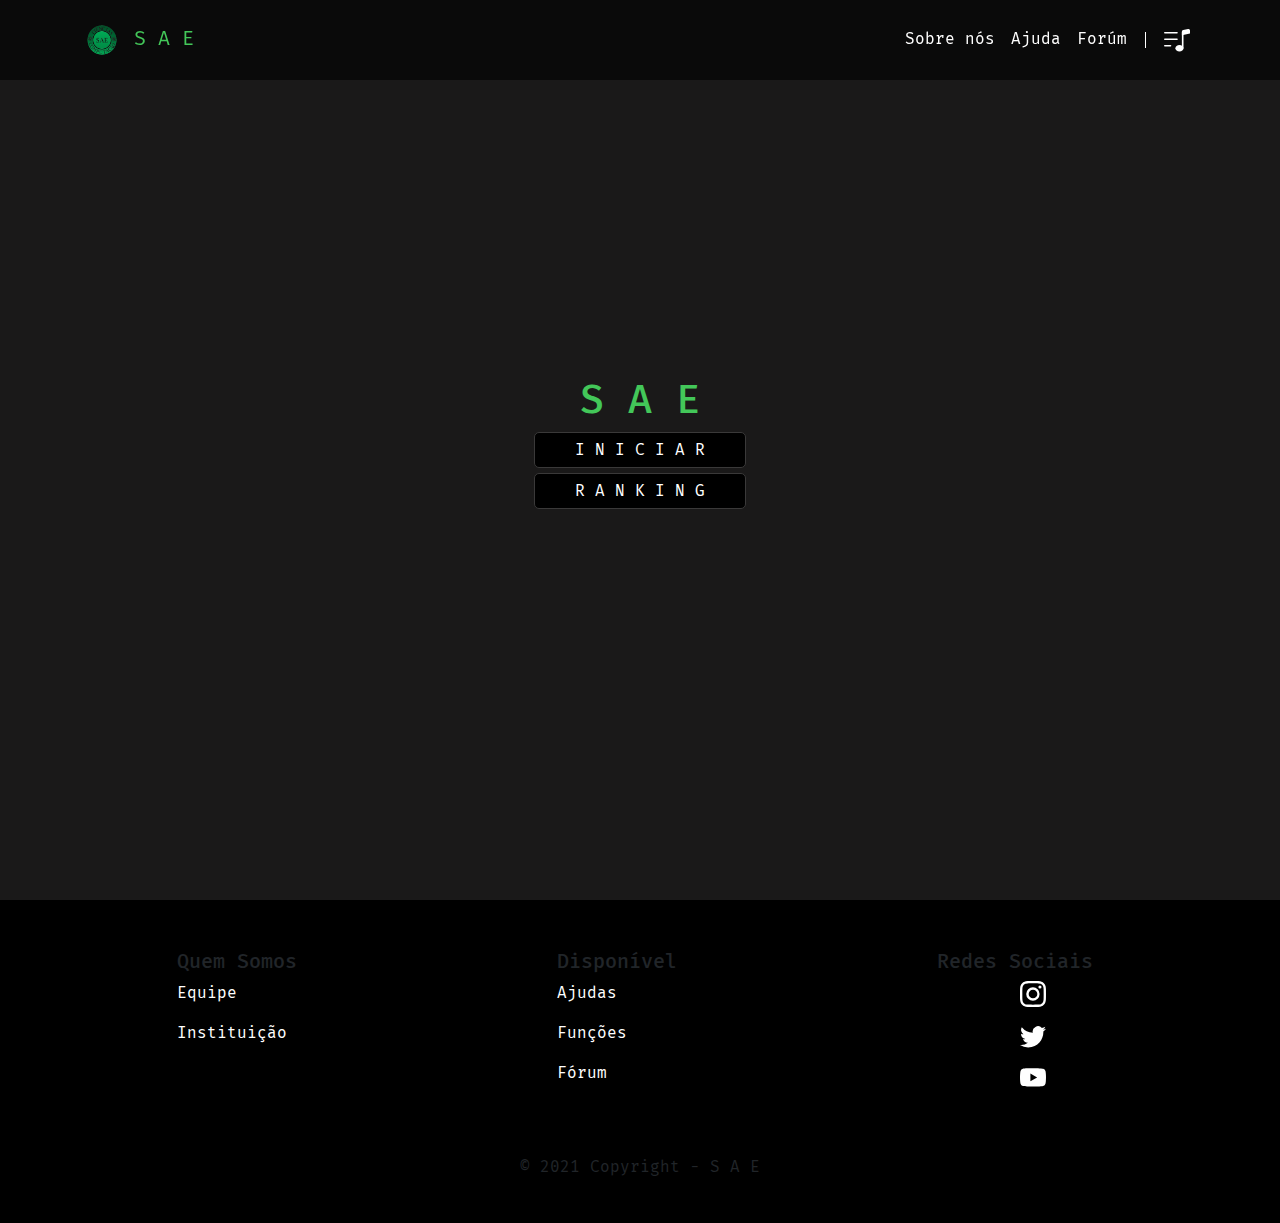
==== index.html @ 192b4ca9 "salvando" ====
<!DOCTYPE html>
<html lang="pt-br">
<head>
    <meta charset="UTF-8">
    <meta http-equiv="X-UA-Compatible" content="IE=edge">
    <meta name="viewport" content="width=device-width, initial-scale=1.0">
    <link rel="stylesheet" href="bootstrap-5.0.0-beta3-dist/css/bootstrap.min.css">
    <link rel="stylesheet" href="style.css">
    <title> SAE - Software de Apoio ao Ensino </title>
    <link rel="icon" href="imgs/4518ciencia.fw-removebg-preview.ico">
    <link rel="stylesheet" href="https://use.fontawesome.com/releases/v5.13.1/css/all.css" integrity="sha384-xxzQGERXS00kBmZW/6qxqJPyxW3UR0BPsL4c8ILaIWXva5kFi7TxkIIaMiKtqV1Q" crossorigin="anonymous">
    
</head>

<body>
    <nav class="navbar navbar-expand-lg navbar-inverse fixed-top nav-translucent">
        <div class="container">

                <a href="index.html" class="navbar-brand C43c759"> 
                    <img src="imgs/ciencia.fw-removebg-preview.png" width="40px" height="40px">  S A E
                </a>
                <button class="navbar-toggler" type="button" data-bs-toggle="collapse" data-bs-target="#navbarCollapse" aria-expanded="false" aria-label="Toggle Navigation">
                    <span class="navbar-toggler-icon"><svg xmlns="http://www.w3.org/2000/svg" width="28" height="28" fill="white" class="bi bi-list" viewBox="0 0 16 16">
                        <path fill-rule="evenodd" d="M2.5 12a.5.5 0 0 1 .5-.5h10a.5.5 0 0 1 0 1H3a.5.5 0 0 1-.5-.5zm0-4a.5.5 0 0 1 .5-.5h10a.5.5 0 0 1 0 1H3a.5.5 0 0 1-.5-.5zm0-4a.5.5 0 0 1 .5-.5h10a.5.5 0 0 1 0 1H3a.5.5 0 0 1-.5-.5z"/>
                      </svg></span>
                </button>   
                
                <div class="collapse navbar-collapse" id="navbarCollapse">
                    <ul class="navbar-nav ms-auto">
                        <li class="nav-item"> <a href="quemsomos.html" class="nav-link active" aria-current="page"> Sobre nós </a> </li>
                        <li class="nav-item"> <a href="ajuda.html" class="nav-link active" aria-current="page"> Ajuda </a> </li>
                        <li class="nav-item"><a href="https://projetosae.forumeiros.com/" target="_blank" class="nav-link active" aria-current="page"> Forúm </a></li>
                        
                        <li class="divider" role="separator"></li>
                        
                        <li class="nav-item">
                            <a href="#" class="nav-link" data-bs-toggle="modal" data-bs-target="#index-modal">
                                <svg xmlns="http://www.w3.org/2000/svg" width="26" height="26" fill="currentColor" class="bi bi-music-note-list" viewBox="0 0 16 16">
                                <path d="M12 13c0 1.105-1.12 2-2.5 2S7 14.105 7 13s1.12-2 2.5-2 2.5.895 2.5 2z"/>
                                <path fill-rule="evenodd" d="M12 3v10h-1V3h1z"/>
                                <path d="M11 2.82a1 1 0 0 1 .804-.98l3-.6A1 1 0 0 1 16 2.22V4l-5 1V2.82z"/>
                                <path fill-rule="evenodd" d="M0 11.5a.5.5 0 0 1 .5-.5H4a.5.5 0 0 1 0 1H.5a.5.5 0 0 1-.5-.5zm0-4A.5.5 0 0 1 .5 7H8a.5.5 0 0 1 0 1H.5a.5.5 0 0 1-.5-.5zm0-4A.5.5 0 0 1 .5 3H8a.5.5 0 0 1 0 1H.5a.5.5 0 0 1-.5-.5z"/>
                              </svg></a>
                            

                        </li>
                        
                    </ul>

                </div>
    

        </div>

    </nav>
    <div class="modal fade" id="index-modal">
        <div class="modal-dialog">
           <div style="background-color: black; border: 1px white solid;" class="modal-content">
            <div class="modal-header">
               <h3 style="margin: auto" class="modal-title text-center"> <img src="imgs/ciencia.fw-removebg-preview.png" width="40px" height="40px">S A E </h3>
           </div>
           <div class="modal-body">
               <h5 style="color: white;">Configure aqui o seu Player de música</h5>              
               <audio src="musicas/musica-de-fundo.mpeg" autoplay controls loop></audio>
           </div>
           <div class="modal-footer">
                <p>Lembrete: A música está em <i>Loop</i>. </p>
                <p style="float: left;">No Google Chrome, a música não tocará automaticamente quando o usuário entrar. Em navegadores como o Firefox, Opera ou Edge, a música tocará automaticamente.</p>
           </div>
       </div>
    </div>
</div>
    <div class="back-img w-100 vh-100 d-flex justify-content-center align-items-center">
        <div class="content text-center C43c759">
            <h1> S A E</h1>
                
                <ul class="list-unstyled">
                    <li><a href="quiz.html"> I N I C I A R</a>                      
                                                
                    </li>
            
                    <li><a href="ranking.html"> R A N K I N G </a></li>
                </ul>

        </div>

    </div>
    <footer class="text-center text-lg-start" id="rodape">
        <section>
        <div class="container text-center text-md-start mt-5">
            <div class="row mt-3">
                <div class="col-md-2 col-lg-3 col-xl-2 mx-auto mb-4">
                    <h5> Quem Somos </h5>
                    <p><a href="quemsomos.html"> Equipe </a></p>
                    <p> <a href="quemsomos.html"> Instituição </a> </p>

                </div>
                <div class="col-md-2 col-lg-3 col-xl-2 mx-auto mb-4">
                    <h5> Disponível </h5>
                    <p><a href="ajuda.html"> Ajudas </a></p>
                    <p><a href="ajuda.html"> Funções </a></p>
                    <p><a href="https://projetosae.forumeiros.com/" target="_blank"> Fórum </a></p>

                </div>
                 <div class="col-md-2 col-lg-3 col-xl-2 mx-auto mb-4">
                    <h5>Redes Sociais</h5>
                    <p style="margin-left: 50%; margin-right: 50%;"><a href="https://www.instagram.com/saeprojeto" target="_blank"> <svg xmlns="http://www.w3.org/2000/svg" width="26" height="26" fill="white" class="bi bi-instagram" viewBox="0 0 16 16">
                        <path d="M8 0C5.829 0 5.556.01 4.703.048 3.85.088 3.269.222 2.76.42a3.917 3.917 0 0 0-1.417.923A3.927 3.927 0 0 0 .42 2.76C.222 3.268.087 3.85.048 4.7.01 5.555 0 5.827 0 8.001c0 2.172.01 2.444.048 3.297.04.852.174 1.433.372 1.942.205.526.478.972.923 1.417.444.445.89.719 1.416.923.51.198 1.09.333 1.942.372C5.555 15.99 5.827 16 8 16s2.444-.01 3.298-.048c.851-.04 1.434-.174 1.943-.372a3.916 3.916 0 0 0 1.416-.923c.445-.445.718-.891.923-1.417.197-.509.332-1.09.372-1.942C15.99 10.445 16 10.173 16 8s-.01-2.445-.048-3.299c-.04-.851-.175-1.433-.372-1.941a3.926 3.926 0 0 0-.923-1.417A3.911 3.911 0 0 0 13.24.42c-.51-.198-1.092-.333-1.943-.372C10.443.01 10.172 0 7.998 0h.003zm-.717 1.442h.718c2.136 0 2.389.007 3.232.046.78.035 1.204.166 1.486.275.373.145.64.319.92.599.28.28.453.546.598.92.11.281.24.705.275 1.485.039.843.047 1.096.047 3.231s-.008 2.389-.047 3.232c-.035.78-.166 1.203-.275 1.485a2.47 2.47 0 0 1-.599.919c-.28.28-.546.453-.92.598-.28.11-.704.24-1.485.276-.843.038-1.096.047-3.232.047s-2.39-.009-3.233-.047c-.78-.036-1.203-.166-1.485-.276a2.478 2.478 0 0 1-.92-.598 2.48 2.48 0 0 1-.6-.92c-.109-.281-.24-.705-.275-1.485-.038-.843-.046-1.096-.046-3.233 0-2.136.008-2.388.046-3.231.036-.78.166-1.204.276-1.486.145-.373.319-.64.599-.92.28-.28.546-.453.92-.598.282-.11.705-.24 1.485-.276.738-.034 1.024-.044 2.515-.045v.002zm4.988 1.328a.96.96 0 1 0 0 1.92.96.96 0 0 0 0-1.92zm-4.27 1.122a4.109 4.109 0 1 0 0 8.217 4.109 4.109 0 0 0 0-8.217zm0 1.441a2.667 2.667 0 1 1 0 5.334 2.667 2.667 0 0 1 0-5.334z"/>
                      </svg> </a></p>
                    <p style="margin-left: 50%; margin-right: 50%;"> <a href="https://twitter.com/SAE82717885" target="_blank"> <svg xmlns="http://www.w3.org/2000/svg" width="26" height="26" fill="white" class="bi bi-twitter" viewBox="0 0 16 16">
                        <path d="M5.026 15c6.038 0 9.341-5.003 9.341-9.334 0-.14 0-.282-.006-.422A6.685 6.685 0 0 0 16 3.542a6.658 6.658 0 0 1-1.889.518 3.301 3.301 0 0 0 1.447-1.817 6.533 6.533 0 0 1-2.087.793A3.286 3.286 0 0 0 7.875 6.03a9.325 9.325 0 0 1-6.767-3.429 3.289 3.289 0 0 0 1.018 4.382A3.323 3.323 0 0 1 .64 6.575v.045a3.288 3.288 0 0 0 2.632 3.218 3.203 3.203 0 0 1-.865.115 3.23 3.23 0 0 1-.614-.057 3.283 3.283 0 0 0 3.067 2.277A6.588 6.588 0 0 1 .78 13.58a6.32 6.32 0 0 1-.78-.045A9.344 9.344 0 0 0 5.026 15z"/>
                      </svg> </a> </p>
                      <p style="margin-left: 50%; margin-right: 50%;"><a href="#" target="_blank"> <svg xmlns="http://www.w3.org/2000/svg" width="26" height="26" fill="white" class="bi bi-youtube" viewBox="0 0 16 16">
                        <path d="M8.051 1.999h.089c.822.003 4.987.033 6.11.335a2.01 2.01 0 0 1 1.415 1.42c.101.38.172.883.22 1.402l.01.104.022.26.008.104c.065.914.073 1.77.074 1.957v.075c-.001.194-.01 1.108-.082 2.06l-.008.105-.009.104c-.05.572-.124 1.14-.235 1.558a2.007 2.007 0 0 1-1.415 1.42c-1.16.312-5.569.334-6.18.335h-.142c-.309 0-1.587-.006-2.927-.052l-.17-.006-.087-.004-.171-.007-.171-.007c-1.11-.049-2.167-.128-2.654-.26a2.007 2.007 0 0 1-1.415-1.419c-.111-.417-.185-.986-.235-1.558L.09 9.82l-.008-.104A31.4 31.4 0 0 1 0 7.68v-.123c.002-.215.01-.958.064-1.778l.007-.103.003-.052.008-.104.022-.26.01-.104c.048-.519.119-1.023.22-1.402a2.007 2.007 0 0 1 1.415-1.42c.487-.13 1.544-.21 2.654-.26l.17-.007.172-.006.086-.003.171-.007A99.788 99.788 0 0 1 7.858 2h.193zM6.4 5.209v4.818l4.157-2.408L6.4 5.209z"/>
                      </svg></a></p>

                </div>
                <div id="opt-hidden" class="text-center p-4">
                    © 2021 Copyright - S A E

                </div>

            </div>

        </div>
        </section>

    </footer>


    <script src="bootstrap-5.0.0-beta3-dist/js/bootstrap.min.js"></script>

    
</body>

</html>
---- style.css ----
@import url('https://fonts.googleapis.com/css2?family=Fira+Mono:wght@500&display=swap');

body{
    background: rgb(26, 25, 25);
    font-family:'Fira Mono', monospace;
    height: 100%;
}

audio{
    width: 100%;
}

input[type="range"]::-webkit-slider-runnable-track{
    background-color: #43c759;
    border-radius: 25px;
    height: 15px;
}

/* Barra de navegação*/

nav.nav-translucent{
    padding: 15px 0;
    background: rgba(0, 0, 0, 0.6);
    border: none;
}

select{
    display: none;
}

.on-click-select{
    background-color: #161616;
    color: white;
    font-family: 'Fira Mono', monospace;
    width: 100%;
    border: none;
}


nav>div.container>a>img:hover{
    transform: rotate(360deg);
    transition: 1s;
}

div.collapse>ul>li>a>svg:hover{
    transform: scale(1.3);
    transition: 1.5s;
}

.desactived-link, .desactived-link:hover{
    pointer-events: none;
    cursor: default;
    text-decoration: none;
    
}

.navbar.collapsed{
    background-color: white;
}

.divider{
    width: 1px;
    height: 16px;
    background:white;
    margin: 13px 10px;
}


.navbar-inverse .navbar-nav>li>a:hover{
    color: #43c759;
}

.C43c759{
    color: #43c759;
}

div>a.C43c759:hover{
    transform: scale(1.2);
    transition: 1s;
}

div .content>button{
    background: black;
}
div .content>button:hover{
    background: black;
    color: #43c759;
}
div .content>ul>li>a{
    display: block;
    background: black;
    padding: 5px 40px;
    margin-top: 5px;
    border-radius: 5px;
    border: 1px rgb(58, 57, 57) solid;
}
div .content>ul>li>a:hover{
    transition: all 1s;
    transform: scale(1.1);
    
}
/*  BARRA NAVEGAÇÃO*/

/* CONTEÚDO */
/* CONTEÚDO */

/* RODAPE */
footer{
    background: black;
    padding: 1px 0 20px 0;
}

a{
    text-decoration: none;
    color: white;
}

a:hover{
    color:#43c759;
}

div.col-md-2>p>a>svg:hover{
    transition: 1s;
    transform: scale(1.2) rotate(360deg);
}



/* Atividades */

div>p.lead{
    color:#43c759
}

div.container>ul>li>button{
    color:#43c759;
}

ul.nav-tabs>li>button:defined{
    box-shadow: 1px 2px 10px rgb(44, 44, 44);
    border-radius: 10px;
    margin-bottom: 5px;
    margin-left: 15px;
}

div.tab-pane>p{
    color:white;
}

div.col-md-2>h4{
    color:#43c759;
    text-align: center;
}

ul.acts>li>button{
    background: none;
    border:none;
    padding: 0;
    margin: 0;
    display: block;
}
ul.acts>li>button:hover{
    background: none;
    border: none;
    padding: 0;
    margin: 0;
}

div.col-md-2.straight{
    background: black;
    height: 100vh;
}
ul.acts>li{
    text-align: left;
    color:white;
    border-top: 1px rgb(14, 13, 13) solid;
    padding: 7px;
}
ul.acts>li:hover{
   background: #161616;
}

ul.acts>li>a{
    display: block;
}

.noonedecor{
    color: white;
}

ul.acts{
    list-style-type: none;
    padding: 0;
    margin: 0;
}

.C231220220{
    color:rgb(231, 220, 220);
}

.AF1VF5{
    color: white;
}

.BTNBLCK{
    background: black;
}
.BTNBLCK:hover{
    background:black;
    color:#43c759;
}



div.col-md-10>p.lead{
    text-align: center;
}

textarea {
    width:100%;
    resize: vertical;
    padding:15px;
    border-radius:15px;
    border:0;
    box-shadow:4px 4px 10px rgba(0,0,0,0.06);
    height:150px;
}

form{
    background: black;
    padding: 1em;
    margin: 0 auto;
}

div.modal-body>button{
    background:black;
    border: 1px rgb(58, 57, 57) solid;
}

div.modal-header>h3{
    color:#43c759;
}

div.modal-header>h3:hover{
    transform: scale(1.3);
    transition: all 0.3s ease;
}



/* Atividades */


/* Ranking */
.ranking-container{
    height: 100%;
    width: 500px;
    margin-left: auto;
    margin-right: auto;
    color: white;
    padding: 20px 30px;
    margin-top: 5vh;
    border-radius: 10px;
    box-shadow: 1px 2px 15px 5px rgb(36, 36, 36);
    background: black;
}

div.ranking-container>ul>li{
    font-size: 20px;
    padding: 5px;
}
div.ranking-container>ul>li>span{
    padding-left: 10px;
}

.nopadd, .newfontsize{
    padding-left: 0;
    font-size: 20px;
}
/*
ul.changing>li>span>svg{
    border: 3px solid rgb(63, 61, 61);
    padding: 3px;
    border-radius: 5px;
}
*/
ul.changing>li>span>svg:hover, div.ranking-container>ul>li>svg:hover{
    transform: scale(1.2);
    transition: 2s;
}

div.ranking-container>h1:hover{
    transform:scale(1.1);
    transition:ease-in-out 1s;
}

div.ranking-container>ul>li>svg{
    border: 3px solid rgb(63, 61, 61);
    padding: 3px;
    border-radius: 5px;
}


div.ranking-container>ul>li{
    font-size: 14px;
    color: gray;
}

.changing{
   display: inline-flexbox;
}

.btn-ranking:hover{
    transform: scale(1.1);
    transition: 0.2s;
}

.btn-ranking{
    margin-left: 350px;
}

div.display-line1>li{
    display: inline;
    
}    



/* Ranking */

/* Ajuda */
.helppage{
    background: black;
    height: 89vh;
    padding: 0;
    margin: 0;
}

ul.helpacts>li{
    text-align: left;
    padding: 7px;
    border-bottom: 1px rgb(14, 13, 13) solid;
    color: white;
}

ul.helpacts>li>button{
    border: none;
    background: none;
    padding: 0;
    margin: 0;
    color: white;
    display: block;
}

ul.helpacts>li:hover{
    background-color: #161616;
}

.styleshe{
    background-color: black;
    height:auto;
}


div.styleshe>div.nav>button:hover{
    color: #43c759;
}

div.styleshe>div.nav>button{
    color: white;
}

a.btn-menu{
    border: 1px solid white;
    color:white; 
    background: black;
    text-decoration: none;
    padding: 5px;
    border-radius: 5px;
    border: 1px rgb(58, 57, 57) solid;
}

a.btn-menu:hover{
    background-color: #161515;
    color: white;
}



/* Ajuda */

/* Teste */
div.item>li>a:hover .descricao{
    display: block;
    width: 300px;
    height: 300px;
    background-color: #11ff39;

}
.descricao{
    display: none;
}
/* Teste */
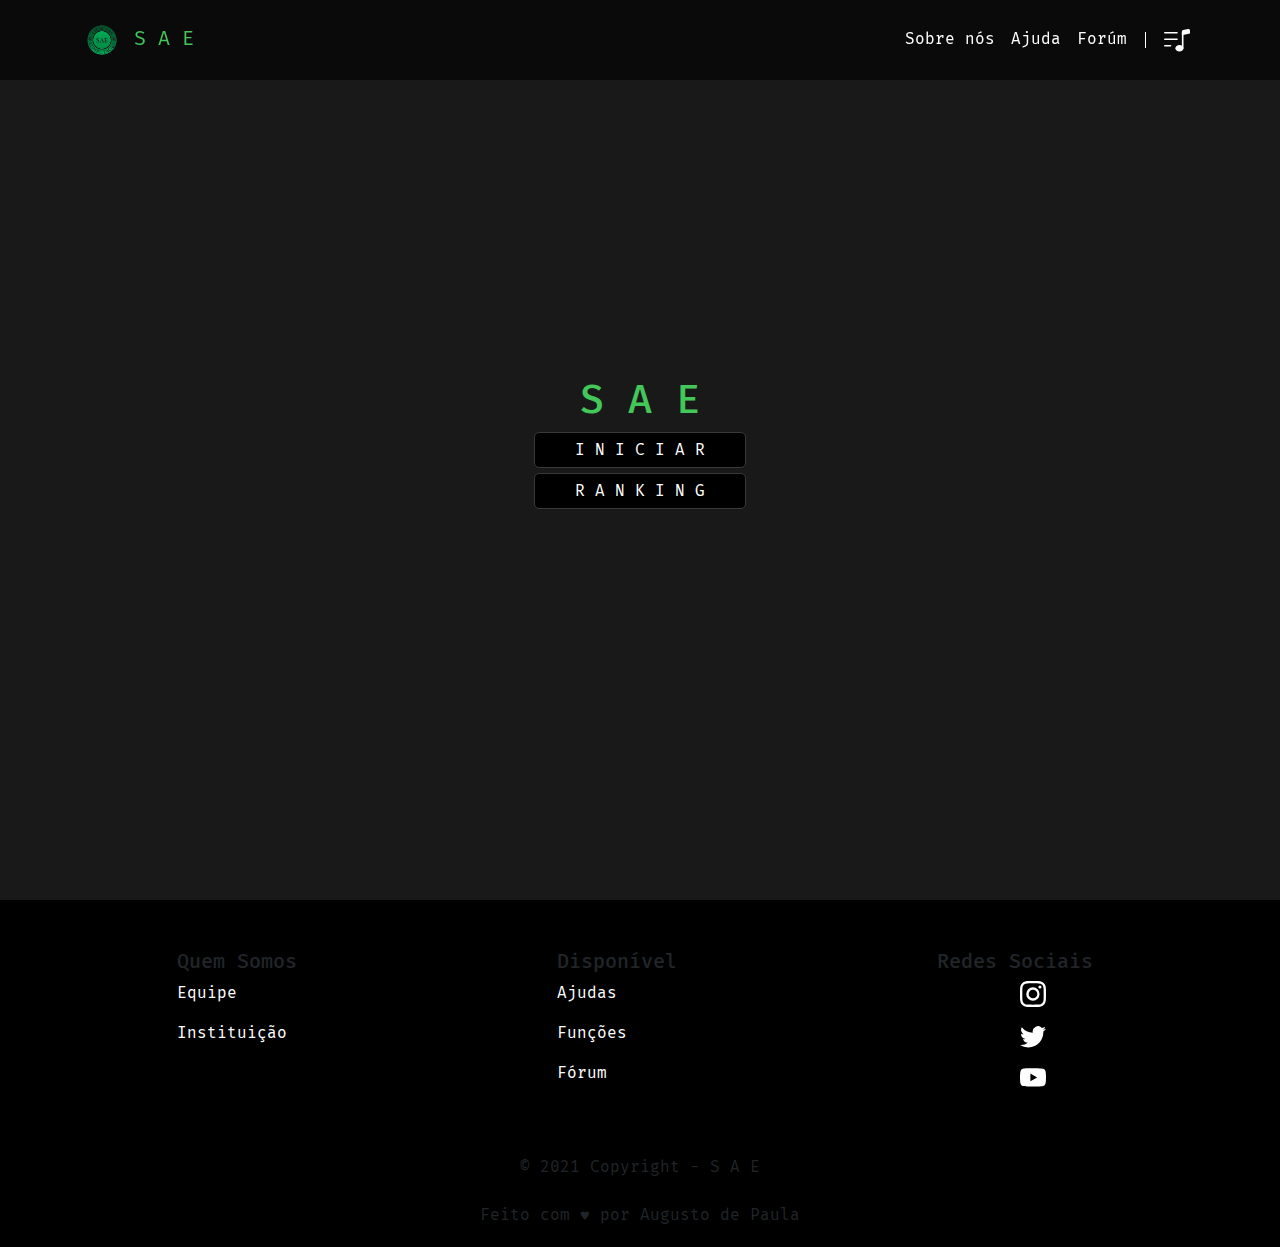
==== commit ad74ddfb: "save" ====
--- a/index.html
+++ b/index.html
@@ -116,8 +116,10 @@
 
                 </div>
                 <div id="opt-hidden" class="text-center p-4">
-                    © 2021 Copyright - S A E
-
+                    © 2021 Copyright - S A E 
+                </div>
+                <div class="text-center">
+                    Feito com &hearts; por Augusto de Paula
                 </div>
 
             </div>
